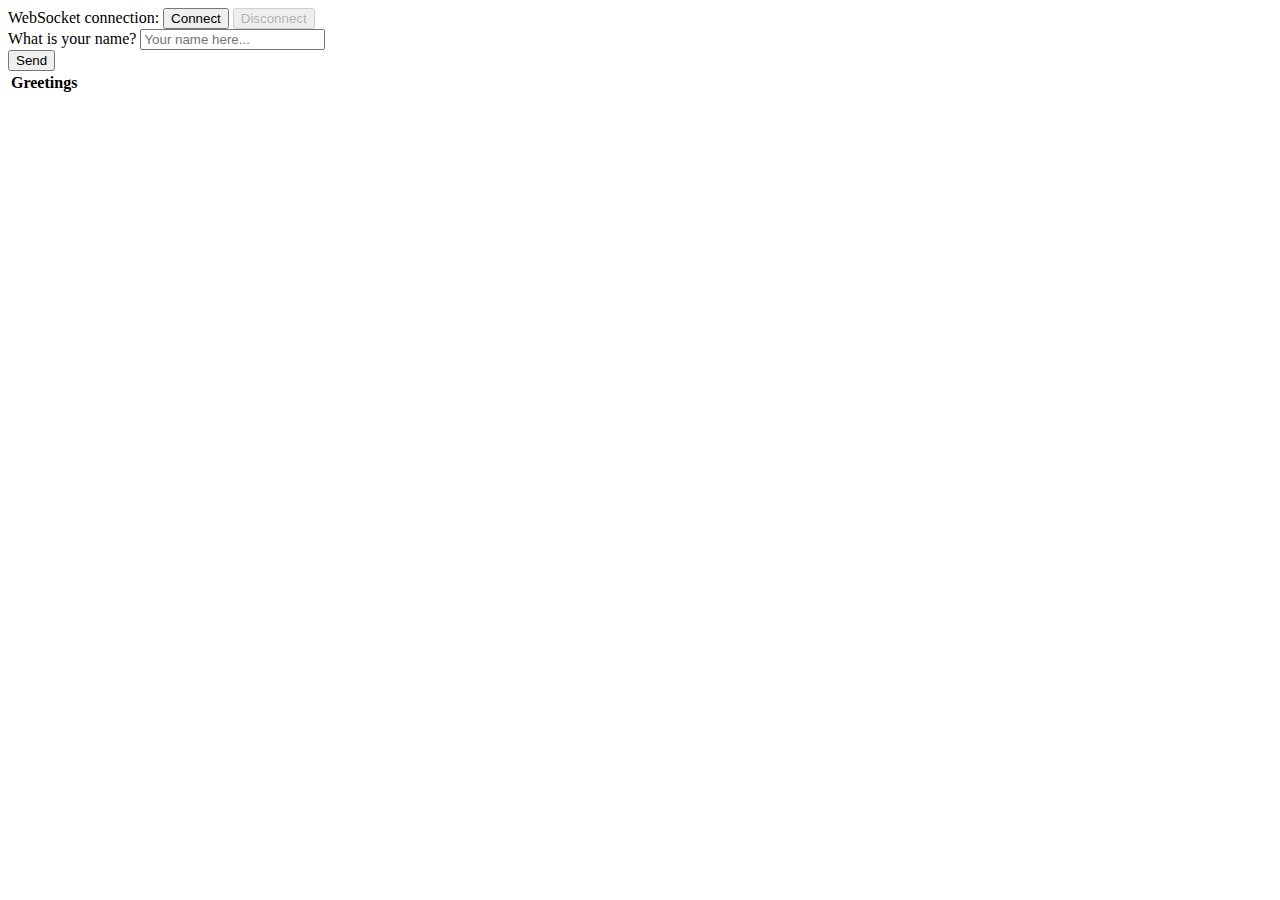
==== livequiz_server/src/main/resources/static/index.html @ b8141fcd "Init, basic domain" ====
<!DOCTYPE html>
<html>
<head>
    <title>Hello WebSocket</title>
    <link href="/webjars/bootstrap/css/bootstrap.min.css" rel="stylesheet">
    <link href="/main.css" rel="stylesheet">
    <script src="/webjars/jquery/jquery.min.js"></script>
    <script src="/webjars/sockjs-client/sockjs.min.js"></script>
    <script src="/webjars/stomp-websocket/stomp.min.js"></script>
    <script src="/app.js"></script>
</head>
<body>
<noscript><h2 style="color: #ff0000">Seems your browser doesn't support Javascript! Websocket relies on Javascript being
    enabled. Please enable
    Javascript and reload this page!</h2></noscript>
<div id="main-content" class="container">
    <div class="row">
        <div class="col-md-6">
            <form class="form-inline">
                <div class="form-group">
                    <label for="connect">WebSocket connection:</label>
                    <button id="connect" class="btn btn-default" type="submit">Connect</button>
                    <button id="disconnect" class="btn btn-default" type="submit" disabled="disabled">Disconnect
                    </button>
                </div>
            </form>
        </div>
        <div class="col-md-6">
            <form class="form-inline">
                <div class="form-group">
                    <label for="name">What is your name?</label>
                    <input type="text" id="name" class="form-control" placeholder="Your name here...">
                </div>
                <button id="send" class="btn btn-default" type="submit">Send</button>
            </form>
        </div>
    </div>
    <div class="row">
        <div class="col-md-12">
            <table id="conversation" class="table table-striped">
                <thead>
                <tr>
                    <th>Greetings</th>
                </tr>
                </thead>
                <tbody id="greetings">
                </tbody>
            </table>
        </div>
    </div>
</div>
</body>
</html>
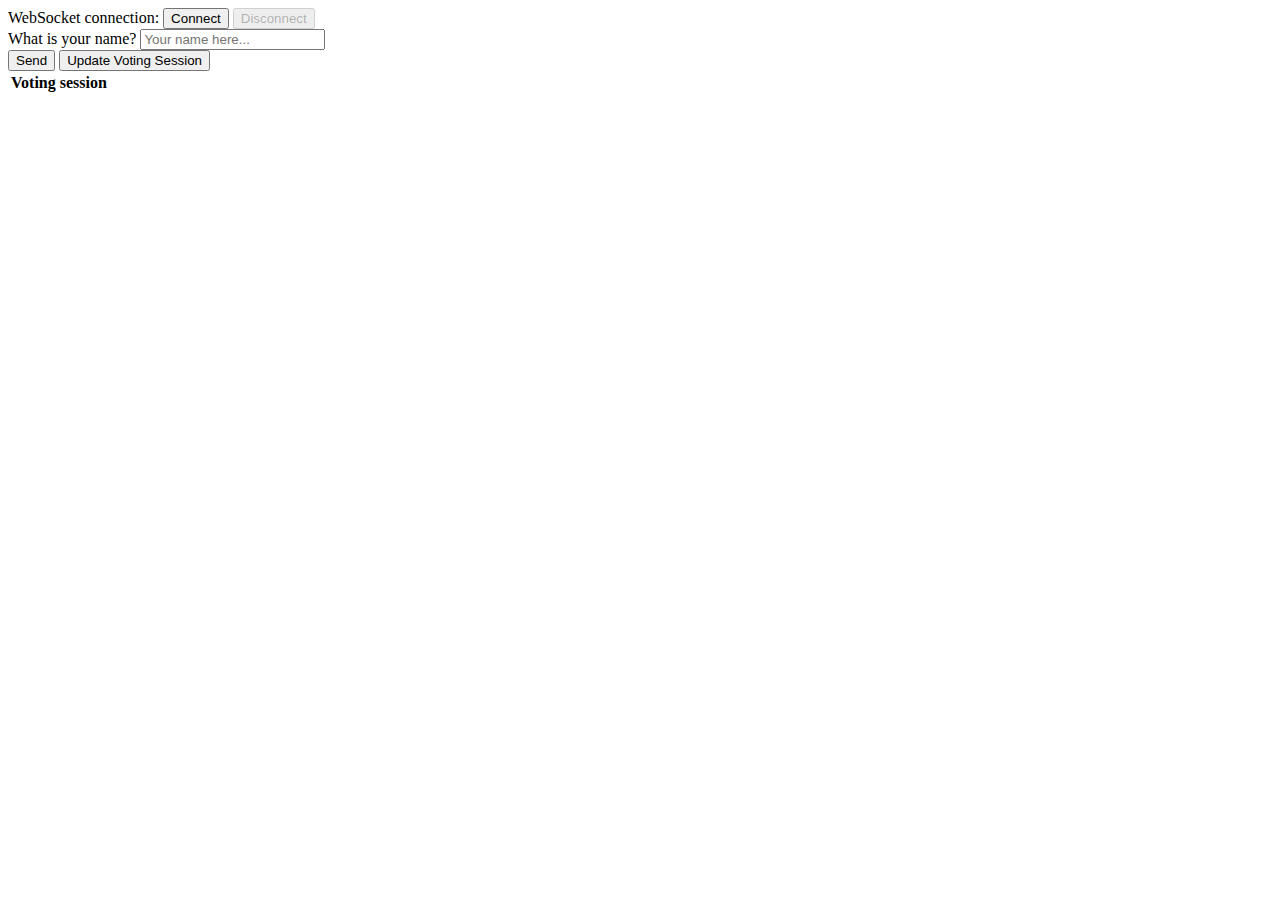
==== commit b7657338: "Basic VotingSession multicasting" ====
--- a/livequiz_server/src/main/resources/static/index.html
+++ b/livequiz_server/src/main/resources/static/index.html
@@ -32,6 +32,7 @@
                     <input type="text" id="name" class="form-control" placeholder="Your name here...">
                 </div>
                 <button id="send" class="btn btn-default" type="submit">Send</button>
+                <button id="updateVotingSession" class="btn btn-default" type="submit">Update Voting Session</button>
             </form>
         </div>
     </div>
@@ -40,10 +41,10 @@
             <table id="conversation" class="table table-striped">
                 <thead>
                 <tr>
-                    <th>Greetings</th>
+                    <th>Voting session</th>
                 </tr>
                 </thead>
-                <tbody id="greetings">
+                <tbody id="votingSessionBody">
                 </tbody>
             </table>
         </div>
